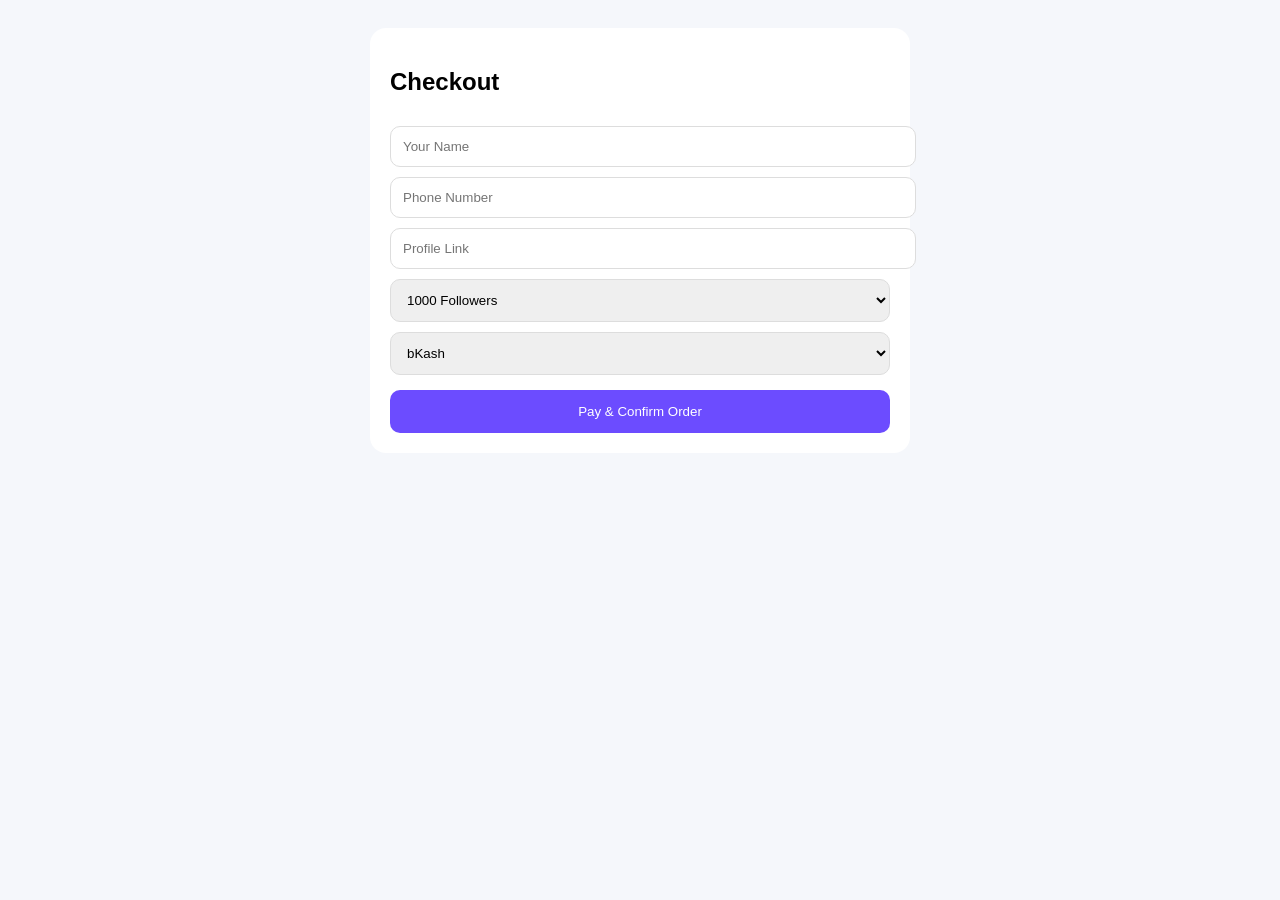
==== checkout.html @ 48c853cf "Add files via upload" ====
<!DOCTYPE html>
<html>
<head>
<meta charset="UTF-8">
<meta name="viewport" content="width=device-width, initial-scale=1.0">
<title>Checkout</title>
<style>
body{font-family:Arial;background:#f5f7fb;padding:20px}
.box{background:#fff;padding:20px;border-radius:16px;max-width:500px;margin:auto}
input,select{width:100%;padding:12px;margin-top:10px;border:1px solid #ddd;border-radius:10px}
button{width:100%;padding:14px;background:#6c4cff;color:#fff;border:none;border-radius:10px;margin-top:15px}
</style>
</head>
<body>
<div class="box">
<h2>Checkout</h2>
<input placeholder="Your Name">
<input placeholder="Phone Number">
<input placeholder="Profile Link">
<select>
<option>1000 Followers</option>
<option>5000 Followers</option>
</select>
<select>
<option>bKash</option>
<option>Nagad</option>
<option>Rocket</option>
</select>
<button>Pay & Confirm Order</button>
</div>
</body>
</html>
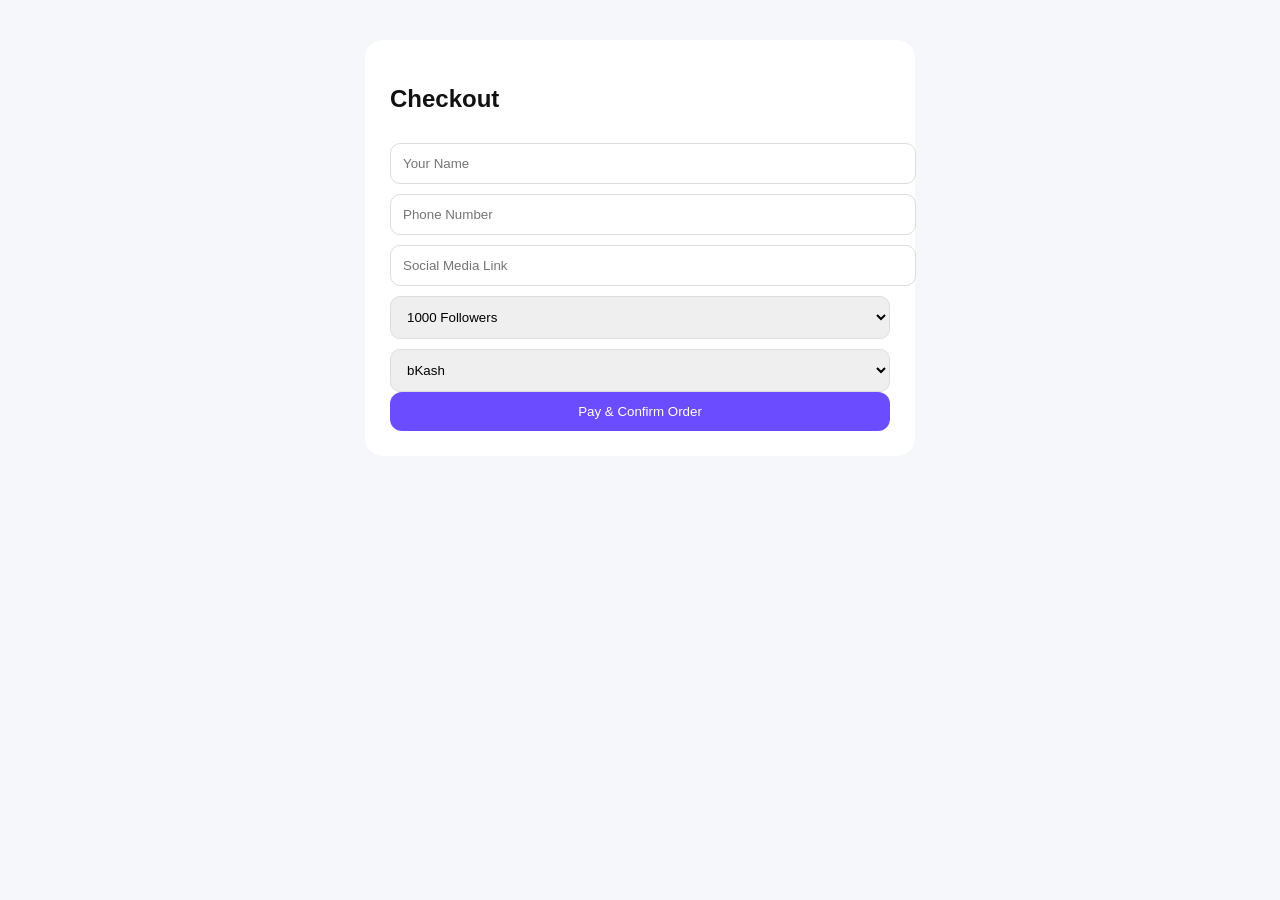
==== commit 8559e20a: "Add files via upload" ====
--- a/checkout.html
+++ b/checkout.html
@@ -2,25 +2,19 @@
 <!DOCTYPE html>
 <html>
 <head>
-<meta charset="UTF-8">
-<meta name="viewport" content="width=device-width, initial-scale=1.0">
 <title>Checkout</title>
-<style>
-body{font-family:Arial;background:#f5f7fb;padding:20px}
-.box{background:#fff;padding:20px;border-radius:16px;max-width:500px;margin:auto}
-input,select{width:100%;padding:12px;margin-top:10px;border:1px solid #ddd;border-radius:10px}
-button{width:100%;padding:14px;background:#6c4cff;color:#fff;border:none;border-radius:10px;margin-top:15px}
-</style>
+<link rel='stylesheet' href='style.css'>
 </head>
 <body>
-<div class="box">
+<div class='checkout'>
 <h2>Checkout</h2>
-<input placeholder="Your Name">
-<input placeholder="Phone Number">
-<input placeholder="Profile Link">
+<input placeholder='Your Name'>
+<input placeholder='Phone Number'>
+<input placeholder='Social Media Link'>
 <select>
 <option>1000 Followers</option>
 <option>5000 Followers</option>
+<option>10000 Followers</option>
 </select>
 <select>
 <option>bKash</option>
--- a/style.css
+++ b/style.css
@@ -0,0 +1,91 @@
+
+body{
+font-family:Arial,sans-serif;
+margin:0;
+background:#f5f7fb;
+color:#111;
+}
+.header{
+display:flex;
+justify-content:space-between;
+padding:15px 20px;
+background:#fff;
+position:sticky;
+top:0;
+}
+.logo{
+font-size:22px;
+font-weight:bold;
+color:#6c4cff;
+}
+nav a{
+margin-left:15px;
+text-decoration:none;
+color:#111;
+}
+.hero{
+padding:50px 20px;
+text-align:center;
+}
+.categories{
+display:flex;
+gap:12px;
+overflow:auto;
+padding:10px 20px;
+}
+.cat{
+background:#fff;
+padding:12px 18px;
+border-radius:25px;
+white-space:nowrap;
+}
+.products{
+display:grid;
+grid-template-columns:repeat(auto-fit,minmax(180px,1fr));
+gap:16px;
+padding:20px;
+}
+.card{
+background:#fff;
+padding:20px;
+border-radius:18px;
+box-shadow:0 2px 8px rgba(0,0,0,.08);
+}
+button{
+width:100%;
+padding:12px;
+border:none;
+background:#6c4cff;
+color:#fff;
+border-radius:12px;
+}
+.checkout{
+max-width:500px;
+margin:40px auto;
+background:#fff;
+padding:25px;
+border-radius:18px;
+}
+input,select{
+width:100%;
+padding:12px;
+margin-top:10px;
+border-radius:10px;
+border:1px solid #ddd;
+}
+.container{
+padding:20px;
+}
+footer{
+text-align:center;
+padding:30px;
+}
+@media(max-width:768px){
+.products{
+grid-template-columns:repeat(2,1fr);
+}
+.header{
+flex-direction:column;
+gap:10px;
+}
+}
